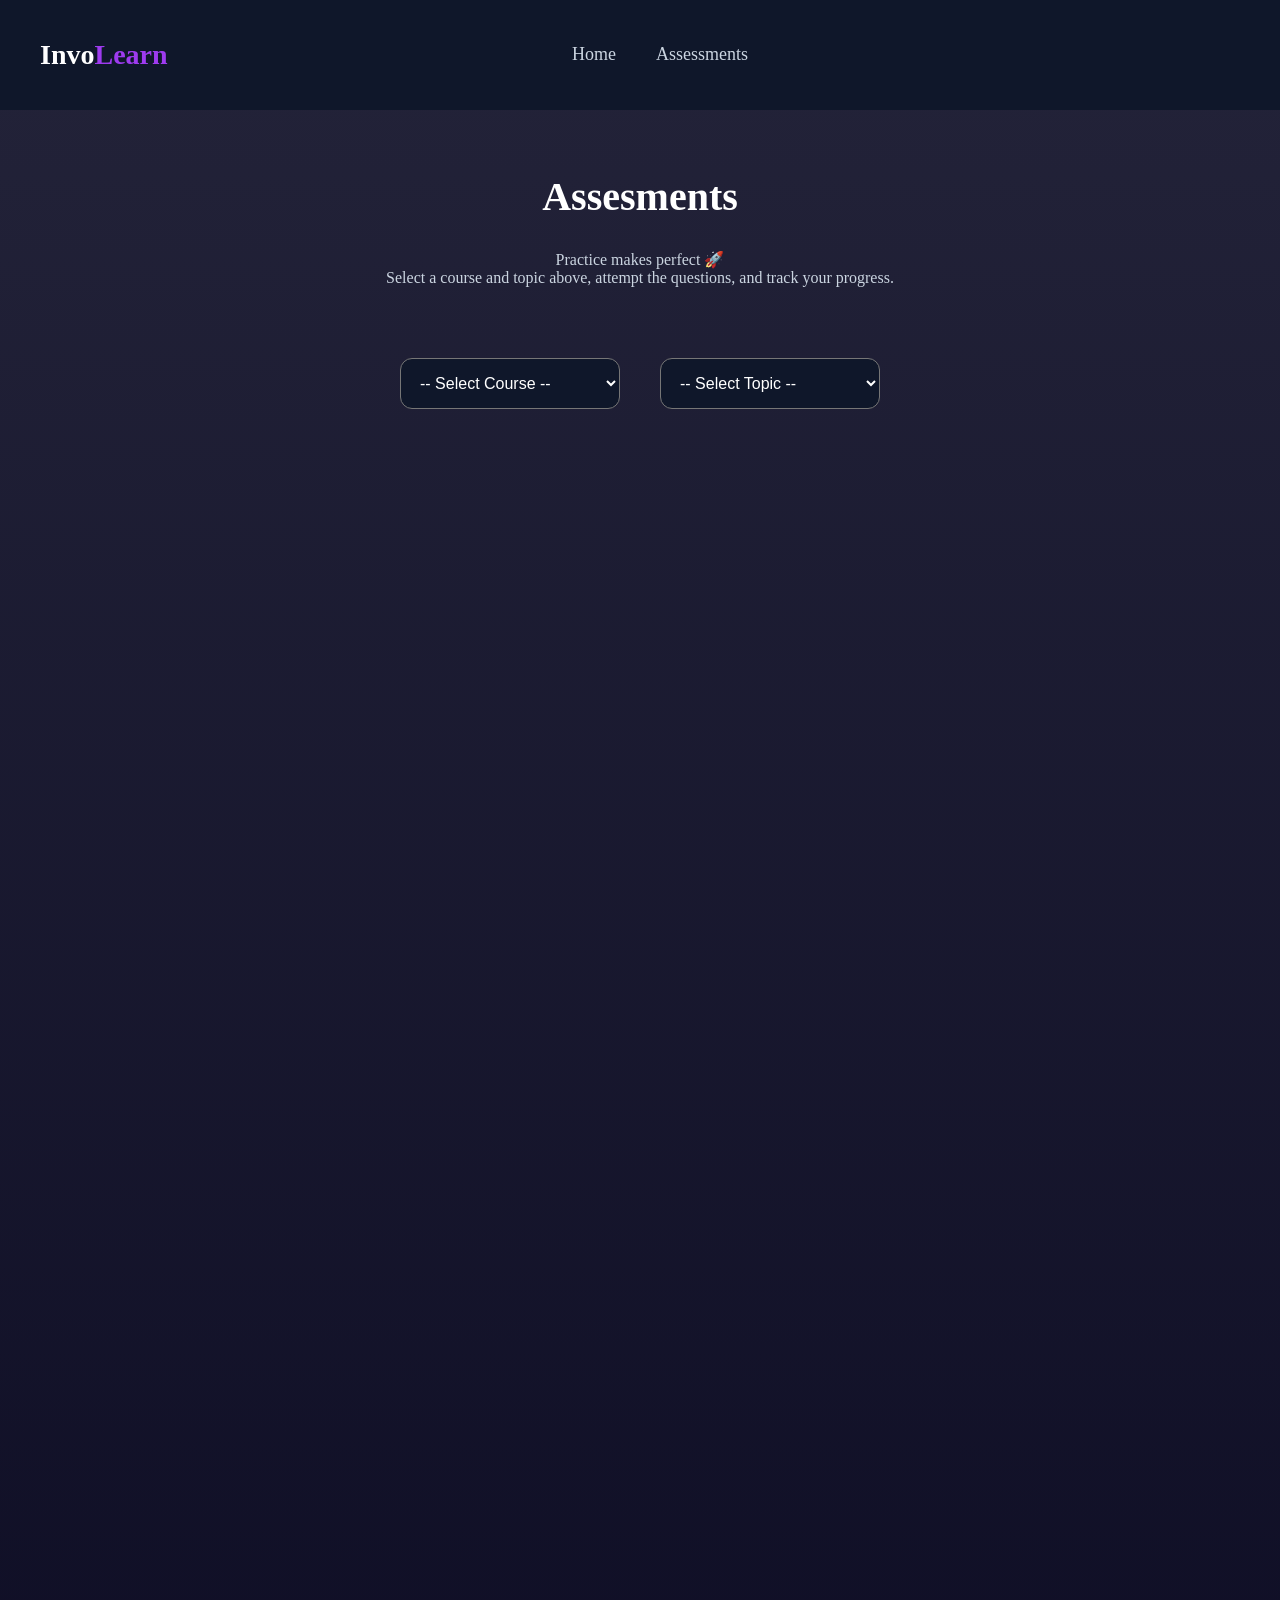
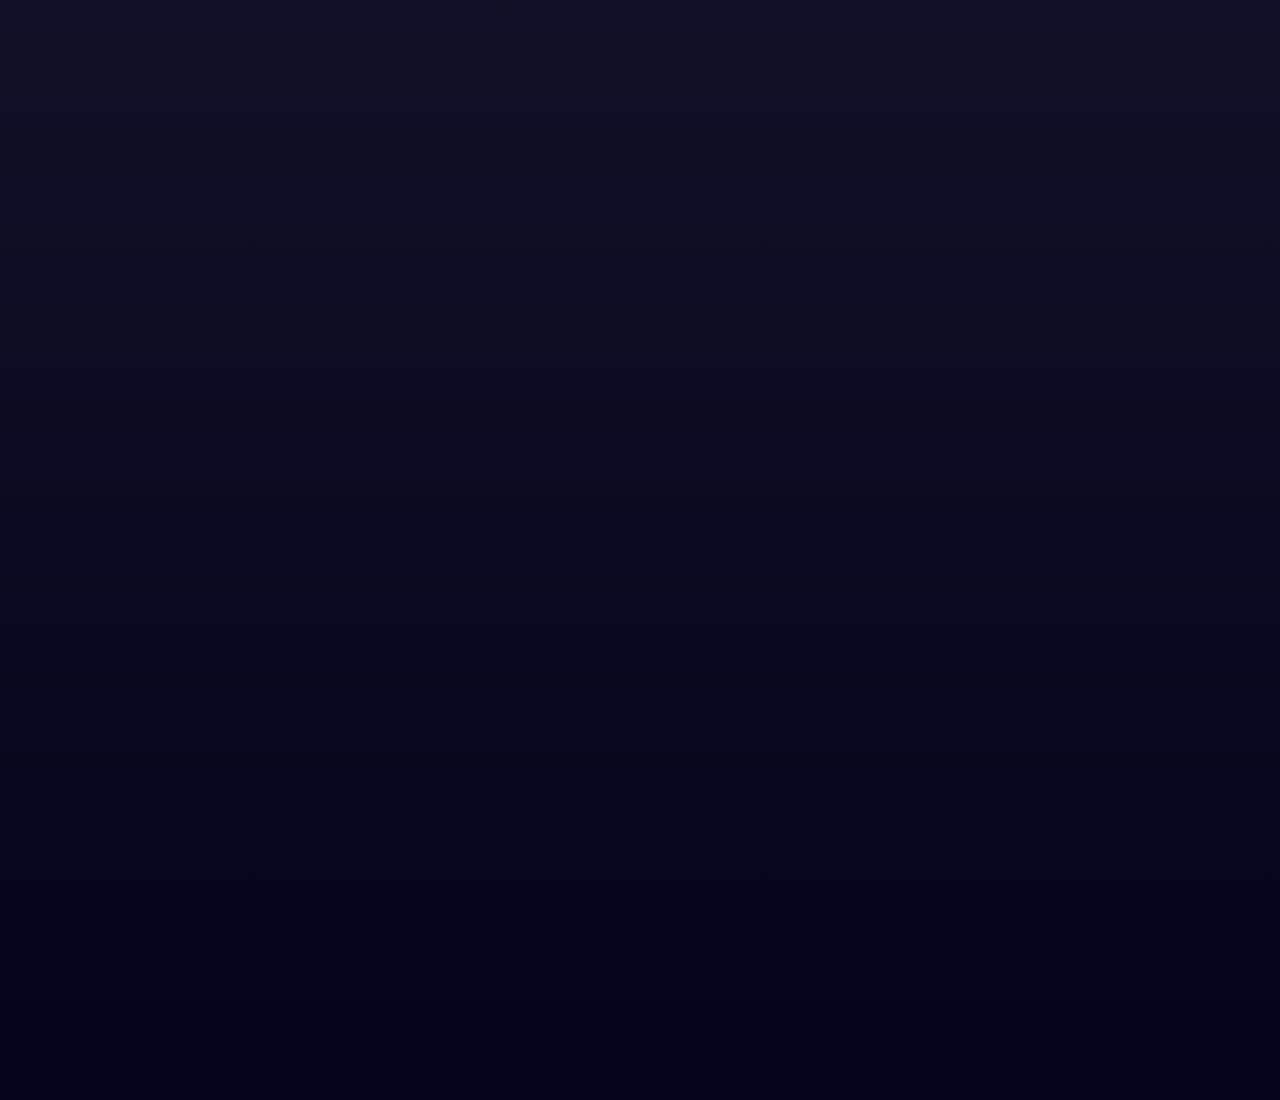
==== assessments.html @ 538912b0 "Add files via upload" ====
<!DOCTYPE html>
<html lang="en">
<head>
    <meta charset="UTF-8">
    <meta name="viewport" content="width=device-width, initial-scale=1.0">
    <title>Assessments Portal</title>
<style>
body {
    margin: 0;
    height:300vh;
    background:linear-gradient(rgb(35, 35, 57),rgb(4, 3, 27));
    color:white;
    justify-content: center;   /* horizontal center */
    align-items: center;       /* vertical center */
}
.main-container {
    background:transparent;
    padding: 30px;
    border-radius: 20px;
    text-align: center;
    width: 400px;
    margin-left:500px;
    width:90%;
    max-width:900px;
    margin:0px auto;
}

select {
    padding: 15px;
    margin: 10px;
    border-radius: 12px;
    font-size: 16px;
    width: 220px;   /* bigger */
    background: #0f172a;
    color:white;
}
h2 {
    font-size: 40px;
    margin-bottom: 30px;
    color:white;
}
.para{
    font-size: 16px;
    color: #cbd5e1;
    margin-bottom: 25px;
}
#quizContainer {
    margin-top: 20px;
    width:100%;
}

button {
    padding: 10px 20px;
    background: linear-gradient(45deg, #6a5af9, #a855f7);
    border: none;
    border-radius: 20px;
    color: white;
    cursor: pointer;
    font-size:17px;
}
.dropdowns {
    display: flex;
    justify-content: center;
    gap: 20px;
}
.options {
    display: flex;
    flex-direction: column;
    align-items: flex-start;  /* 👈 left align */
    gap: 15px;
    margin: 15px auto;
    width: fit-content;
    
}

.options label {
    font-size:18px;
   display:flex;
    align-items: center;
    gap: 6px;
    cursor: pointer;
    
}
.options input[type="radio"] {
    transform: scale(1.2);
    cursor: pointer;
}
#quizContainer p {
    font-size: 20px;   /* increase as you like */
    font-weight: 600;

    
}
.question-block {
    background: linear-gradient(145deg, #020617, #0f172a);
    padding: 25px;
    margin: 20px 0;
    border-radius: 20px;
    width:100%;
    box-shadow: 0 10px 30px rgba(0,0,0,0.4);
    transition: 0.3s;
}

.question-block:hover {
    transform: translateY(-5px);
}
/* Question text */
.question-title {
    font-size: 20px;
    font-weight: 600;
    margin-bottom: 15px;
    color: #e2e8f0;
}
/* 🔹 Navbar */
/* 🔹 Navbar Container */
.nav {
    position: relative;
    display: flex;
    align-items: center;
    padding: 20px 40px;
    background: #0f172a;
}

/* 🔹 Logo (left) */
.logo {
    font-size: 22px;
    font-weight: bold;
    color: white;
}

.logo span {
    color: rgb(158, 59, 239);
}

/* 🔹 Center nav */
.navbar {
    position: absolute;
    left: 50%;
    transform: translateX(-50%);
}

.navbar ul {
    list-style: none;
    display: flex;
    gap: 40px;
}

.navbar a {
    text-decoration: none;
    color: #cbd5e1;
    font-size: 18px;
    transition: 0.3s;
}

.navbar li:hover {
    transform: scale(1.07);
}
.navbar a:hover{
    color:white;
}
.nav h1{
    font-size: 28px;
}
</style>

</head>
<body>

     <div class="nav">
        <h1 class="logo">Invo<span style="color:rgb(158, 59, 239)">Learn</span></h1>

    <nav class="navbar">
    <ul>
        <li><a href="index.html">Home</a></li>
        <li><a href="assessments.html">Assessments</a></li>
       
    </ul>
     </nav>
    </div>
    
    <div class="main-container">
    <h2>Assesments</h2>
    <p class="para">Practice makes perfect 🚀 <br>
    Select a course and topic above, attempt the questions, and track your progress.</p>
     <br><br>
<!-- Course Dropdown -->
 <div class="dropdowns">
<select id="courseSelect" onchange="loadTopics()">
    <option value="">-- Select Course --</option>
    <option value="frontend">Frontend</option>
    <option value="backend">Backend</option>
    <option value="fullstack">Fullstack</option>
    <option value="datascience">Data Science</option>
    <option value="aiml">AI/ML</option>
    <option value="uiux">UI/UX</option>
    <option value="cloud">Cloud Computing</option>
</select>

<!-- Topic Dropdown -->
<select id="topicSelect" onchange="loadQuestions()">
    <option value="">-- Select Topic --</option>
</select>
</div>
<!-- Questions -->
<div id="quizContainer"></div>

<h3 id="result" style="font-size:27px;"></h3>
</div>
</body>

<script>
const data = {
    frontend: {
        HTML: [
            {
                question: "What is HTML?",
                options: ["Programming", "Markup Language", "Database"],
                answer: "Markup Language"
            },
            {
                question: "Which attribute is used to provide alternative text for an image?",
                options: ["title", "alt", "href"],
                answer: "alt"
            },
             {
        question: "Which HTML attribute is used to define inline styles?",
        options: ["class", "style", "font"],
        answer: "style"
         },
         {
        question: "Which attribute is used to provide alternative text for an image?",
        options: ["title", "alt", "name"],
        answer: "alt"
         },
    {
        question: "Which part of HTML contains metadata?",
        options: ["body", "head", "footer"],
        answer: "head"
    },
    {
        question: "Which HTML element is used to create a form?",
        options: ["form", "input", "label"],
        answer: "form"
    },
    {
        question: "Which input type is used for passwords?",
        options: ["text", "password", "email"],
        answer: "password"
    }
     
        ],
        CSS: [
            {
                question: "CSS stands for?",
                options: ["Color Sheet", "Cascading Style Sheets", "Creative Style"],
                answer: "Cascading Style Sheets"
            },
            {
        question: "Which property is used to change text color?",
        options: ["font-color", "color", "text-color"],
        answer: "color"
    },
    {
        question: "Which property controls the size of text?",
        options: ["text-size", "font-size", "size"],
        answer: "font-size"
    },
    {
        question: "Which property is used to change background color?",
        options: ["bgcolor", "background-color", "color"],
        answer: "background-color"
    },
    {
        question: "Which CSS property is used to make text bold?",
        options: ["font-style", "font-weight", "text-bold"],
        answer: "font-weight"
    }
        ],
        Javascript: [
            {
                question: "JS is used for?",
                options: ["Structure", "Styling", "Logic"],
                answer: "Logic"
            },
            {
        question: "Which language is used to add logic to web pages?",
        options: ["HTML", "CSS", "JavaScript"],
        answer: "JavaScript"
    },
    {
        question: "Which keyword is used to declare a variable?",
        options: ["var", "int", "string"],
        answer: "var"
    },
    {
        question: "Which symbol is used for single-line comments?",
        options: ["//", "/* */", "#"],
        answer: "//"
    },
    {
        question: "Which function is used to display a message in a popup?",
        options: ["console.log", "alert", "print"],
        answer: "alert"
    },
    {
        question: "Which method is used to select an element by its id?",
        options: ["getElementById", "querySelectorAll", "getElementsByClass"],
        answer: "getElementById"
    }
        ]
    },

    backend: {
        Python: [
            {
                question: "Python is?",
                options: ["Compiled", "Interpreted", "Markup"],
                answer: "Interpreted"
            },
            {
        question: "Which keyword is used to define a function in Python?",
        options: ["function", "def", "fun"],
        answer: "def"
    },
    {
        question: "Which symbol is used for comments in Python?",
        options: ["//", "#", "/* */"],
        answer: "#"
    },
    {
        question: "Which data type is used to store text?",
        options: ["int", "str", "bool"],
        answer: "str"
    },
    {
        question: "Which function is used to display output in Python?",
        options: ["echo", "print", "display"],
        answer: "print"
    }
        ],
        SQL: [
            {
                question: "SQL is used for?",
                options: ["Styling", "Database", "UI"],
                answer: "Database"
            },
                {
        question: "What does SQL stand for?",
        options: ["Structured Query Language", "Simple Query Language", "Standard Question Language"],
        answer: "Structured Query Language"
    },
    {
        question: "Which command is used to retrieve data from a database?",
        options: ["GET", "SELECT", "FETCH"],
        answer: "SELECT"
    },
    {
        question: "Which clause is used to filter records?",
        options: ["ORDER BY", "WHERE", "GROUP BY"],
        answer: "WHERE"
    },
    {
        question: "Which command is used to insert data into a table?",
        options: ["ADD", "INSERT", "UPDATE"],
        answer: "INSERT"
    },
    {
        question: "Which command is used to delete data from a table?",
        options: ["REMOVE", "DELETE", "DROP"],
        answer: "DELETE"
    }
        ]
    },
    fullstack: {
        React: [
    {
        question: "What is React?",
        options: ["Library", "Database", "Programming Language"],
        answer: "Library"
    },
    {
        question: "Which company developed React?",
        options: ["Google", "Facebook", "Microsoft"],
        answer: "Facebook"
    },
    {
        question: "What is used to manage data in React?",
        options: ["State", "Props", "Variables"],
        answer: "State"
    },
    {
        question: "Which hook is used for state in React?",
        options: ["useState", "useEffect", "useRef"],
        answer: "useState"
    },
    {
        question: "React is mainly used for?",
        options: ["Backend", "UI Development", "Database"],
        answer: "UI Development"
    }
],
        Git: [
    {
        question: "What is Git?",
        options: ["Version Control System", "Database", "Programming Language"],
        answer: "Version Control System"
    },
    {
        question: "Which command is used to initialize a repository?",
        options: ["git init", "git start", "git create"],
        answer: "git init"
    },
    {
        question: "Which command is used to save changes?",
        options: ["git push", "git commit", "git save"],
        answer: "git commit"
    },
    {
        question: "Which command uploads code to remote repository?",
        options: ["git pull", "git push", "git upload"],
        answer: "git push"
    },
    {
        question: "Which command is used to get code from remote?",
        options: ["git fetch", "git pull", "git clone"],
        answer: "git pull"
    }
],
    Api: [
    {
        question: "What does API stand for?",
        options: ["Application Programming Interface", "Advanced Program Integration", "Application Process Interface"],
        answer: "Application Programming Interface"
    },
    {
        question: "API is used for?",
        options: ["Connecting applications", "Styling UI", "Database storage"],
        answer: "Connecting applications"
    },
    {
        question: "Which method is used to get data from API?",
        options: ["POST", "GET", "PUT"],
        answer: "GET"
    },
    {
        question: "Which method is used to send data to server?",
        options: ["GET", "POST", "DELETE"],
        answer: "POST"
    },
    {
        question: "API responses are usually in which format?",
        options: ["HTML", "JSON", "CSS"],
        answer: "JSON"
    }
]
    },
    uiux: {
        Design: [
            {
                question: "UX means?",
                options: ["User Experience", "User XML", "User Execute"],
                answer: "User Experience"
            }
        ],
        Figma: [
            {
                question: "Figma is used for?",
                options: ["Coding", "Design", "Database"],
                answer: "Design"
            }
        ]
    }
    
};

function loadTopics() {
    let course = document.getElementById("courseSelect").value;
    let topicSelect = document.getElementById("topicSelect");

    const topics = {
        frontend: ["HTML", "CSS", "Javascript"],
        backend: ["Python", "SQL"],
        fullstack: ["React", "Git", "Api"],
       datascience: ["Python", "Statistics", "Pandas", "Numpy"],
       aiml: ["Machine Learning", "Deep Learning", "Neural Networks", "NLP"],
        uiux: ["Figma", "Design"],
       cloud: ["AWS", "Azure", "GCP", "Cloud Basics"]
    };

    topicSelect.innerHTML = `<option value="">-- Select Topic --</option>`;

    if (!course) return;

    // ✅ use topics instead of data
    topics[course].forEach(topic => {
        topicSelect.innerHTML += `<option value="${topic}">${topic}</option>`;
    });
}

function loadQuestions() {
    let course = document.getElementById("courseSelect").value;
    let topic = document.getElementById("topicSelect").value;
    let container = document.getElementById("quizContainer");

    container.innerHTML = "";

    if (!course || !topic) return;

    data[course][topic].forEach((q, index) => {

        let html = `
        <div class="question-block">
            <p class="question-title">${index + 1}. ${q.question}</p>

            <div class="options">
        `;

        q.options.forEach(opt => {
            html += `
                <label>
                    <input type="radio" name="q${index}" value="${opt}">
                    ${opt}
                </label>
            `;
        });

        html += `
            </div>
        </div>
        `;

        container.innerHTML += html;
    });

    container.innerHTML += `<button onclick="submitQuiz()">Submit</button>`;
}
function submitQuiz() {
    let course = document.getElementById("courseSelect").value;
    let topic = document.getElementById("topicSelect").value;

    let questions = data[course][topic];
    let score = 0;

    questions.forEach((q, index) => {
        let selected = document.querySelector(`input[name="q${index}"]:checked`);
        if (selected && selected.value === q.answer) {
            score++;
        }
    });

    document.getElementById("result").innerText =
        "Score: " + score + "/" + questions.length;
}
</script>
</html>
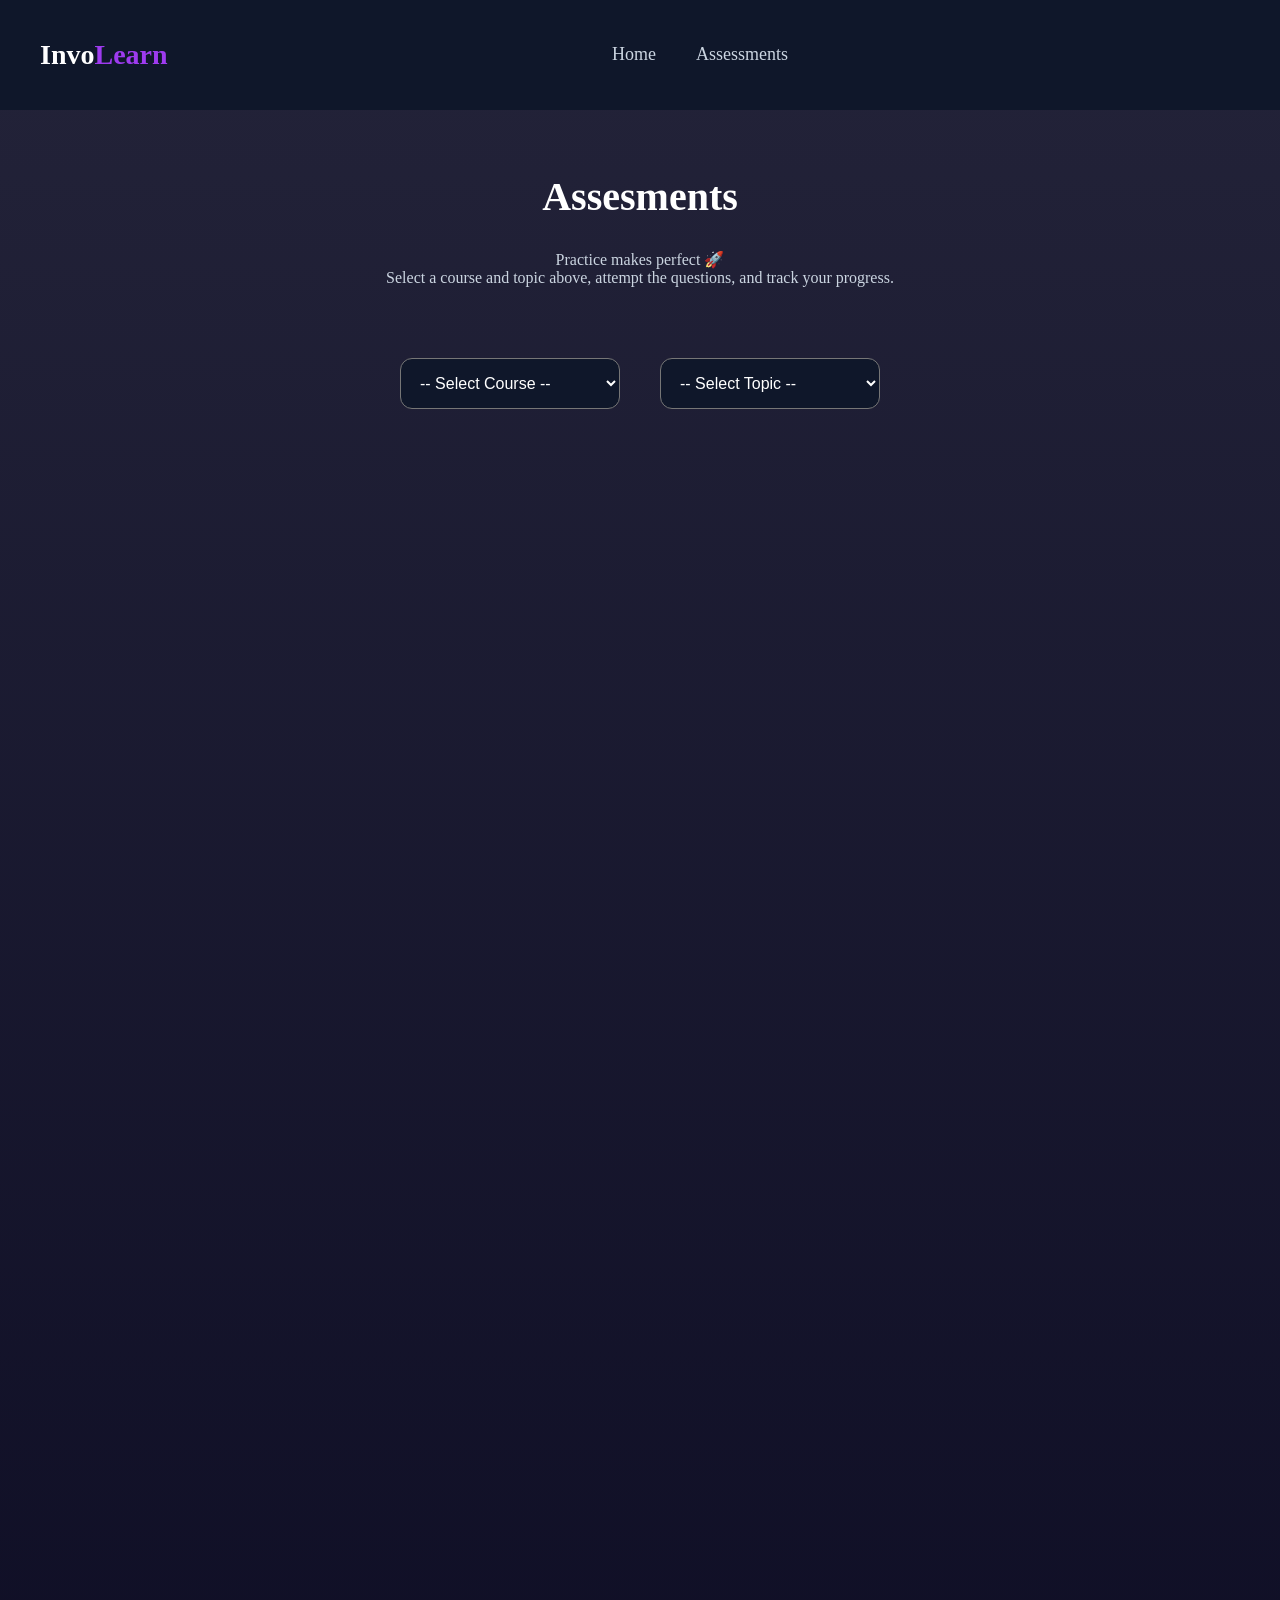
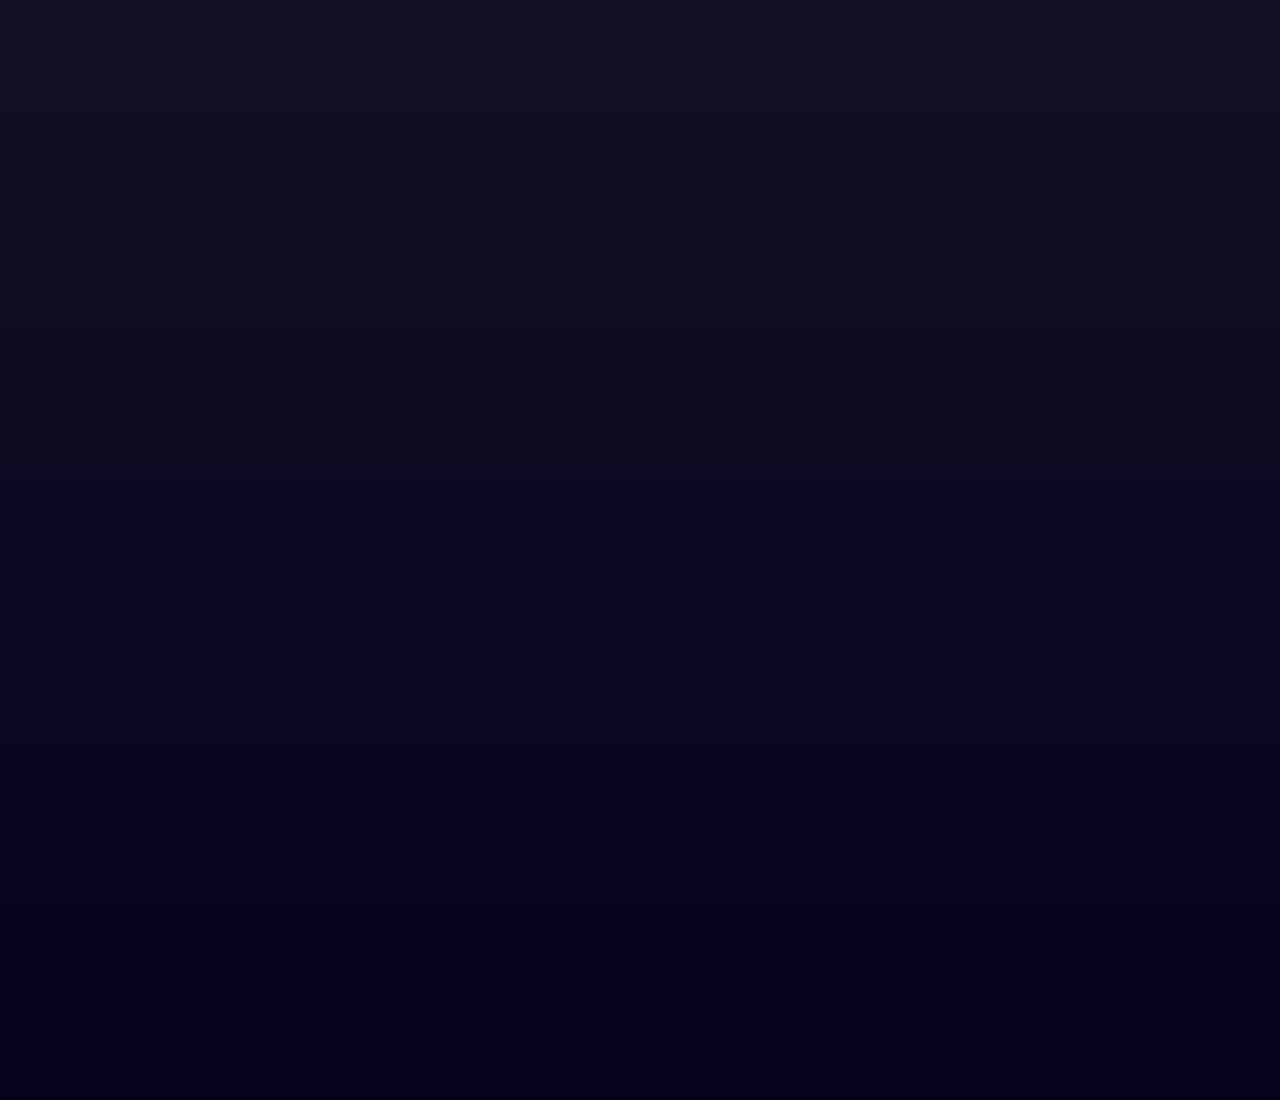
==== commit 64c7e880: "Update assessments.html" ====
--- a/assessments.html
+++ b/assessments.html
@@ -115,6 +115,7 @@
 /* 🔹 Navbar Container */
 .nav {
     position: relative;
+    width:100%;
     display: flex;
     align-items: center;
     padding: 20px 40px;
@@ -160,6 +161,32 @@
 }
 .nav h1{
     font-size: 28px;
+}
+@media (max-width: 600px) {
+    
+    .nav{
+        flex-direction: column;
+        gap:10px;
+        padding:15px 20px;
+    }
+    .navbar ul{
+        gap:15px;
+        font-size:12px;
+        align-items: center;
+    }
+
+    .navbar li {
+        margin-top:40px;
+        justify-content: center;
+       
+    }
+
+    .navbar a {
+        font-size: 16px;
+        padding: 10px 8px;      
+        
+        
+    }
 }
 </style>
 
@@ -552,4 +579,4 @@
         "Score: " + score + "/" + questions.length;
 }
 </script>
-</html>+</html>
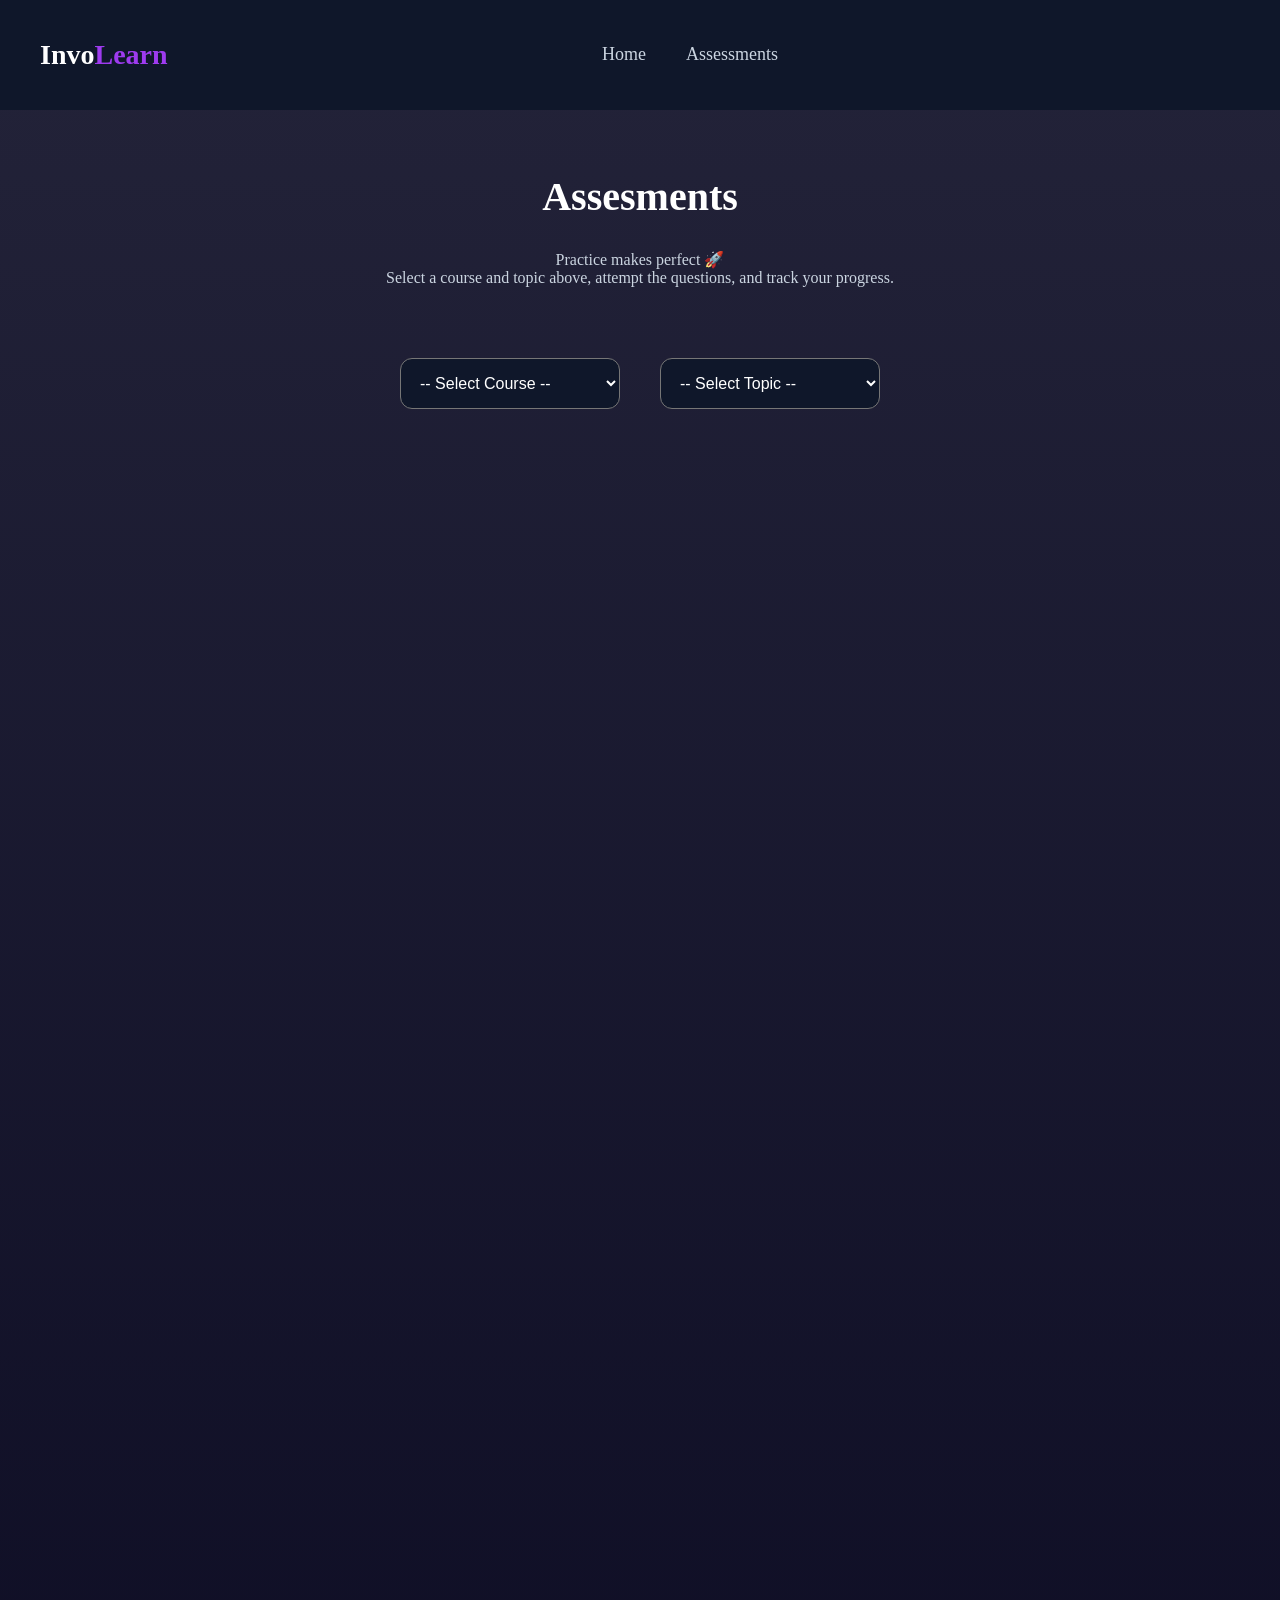
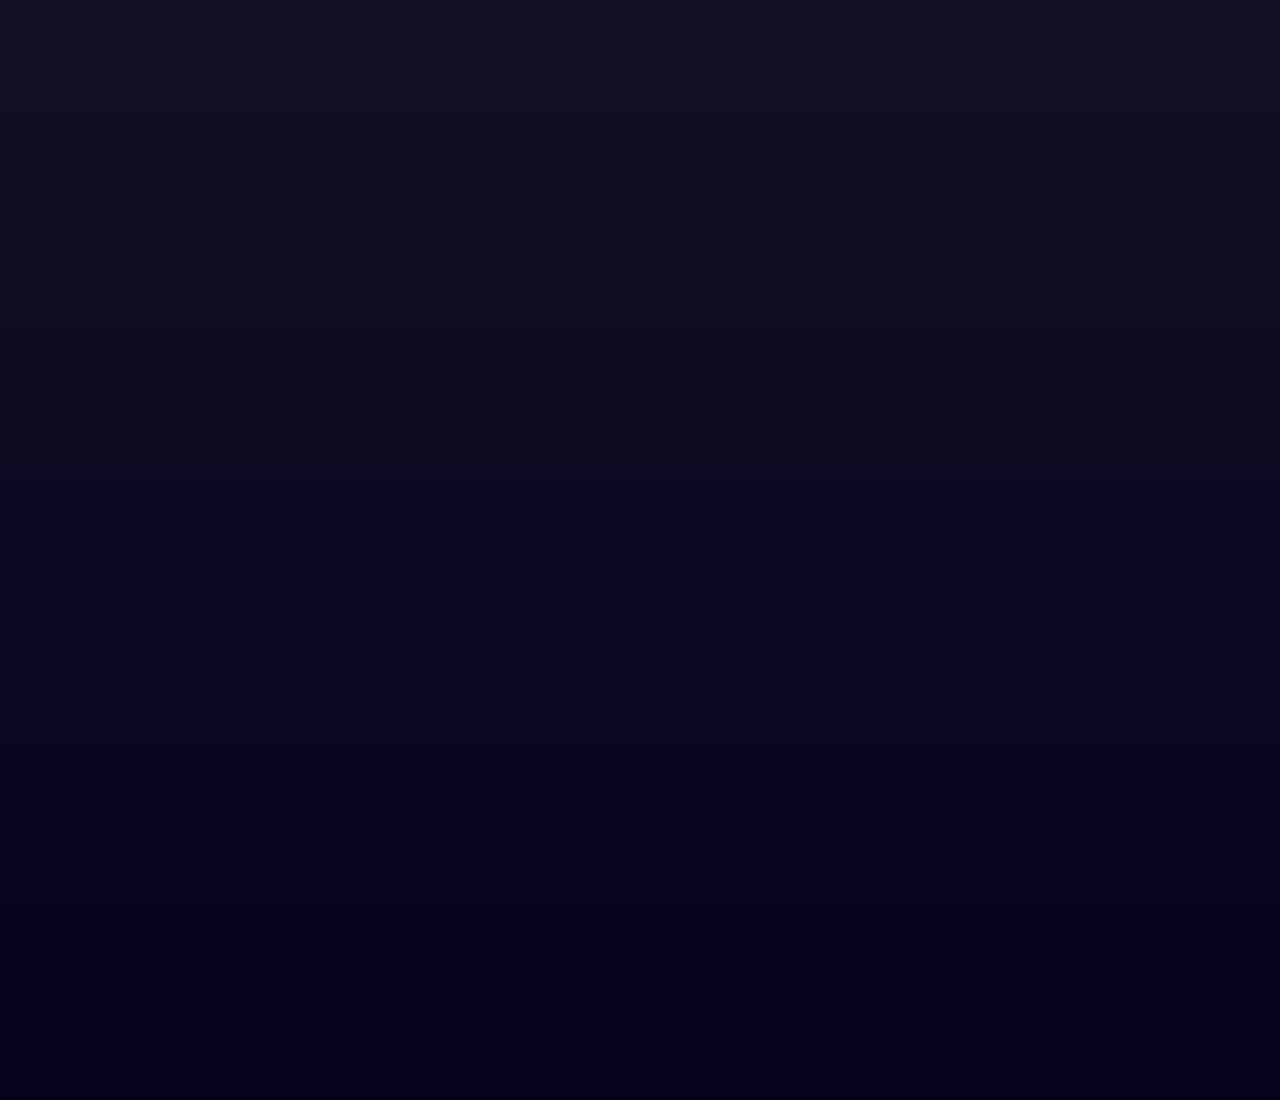
==== commit e82f8dcc: "Update assessments.html" ====
--- a/assessments.html
+++ b/assessments.html
@@ -142,6 +142,7 @@
 
 .navbar ul {
     list-style: none;
+    margin-right:20px;
     display: flex;
     gap: 40px;
 }
